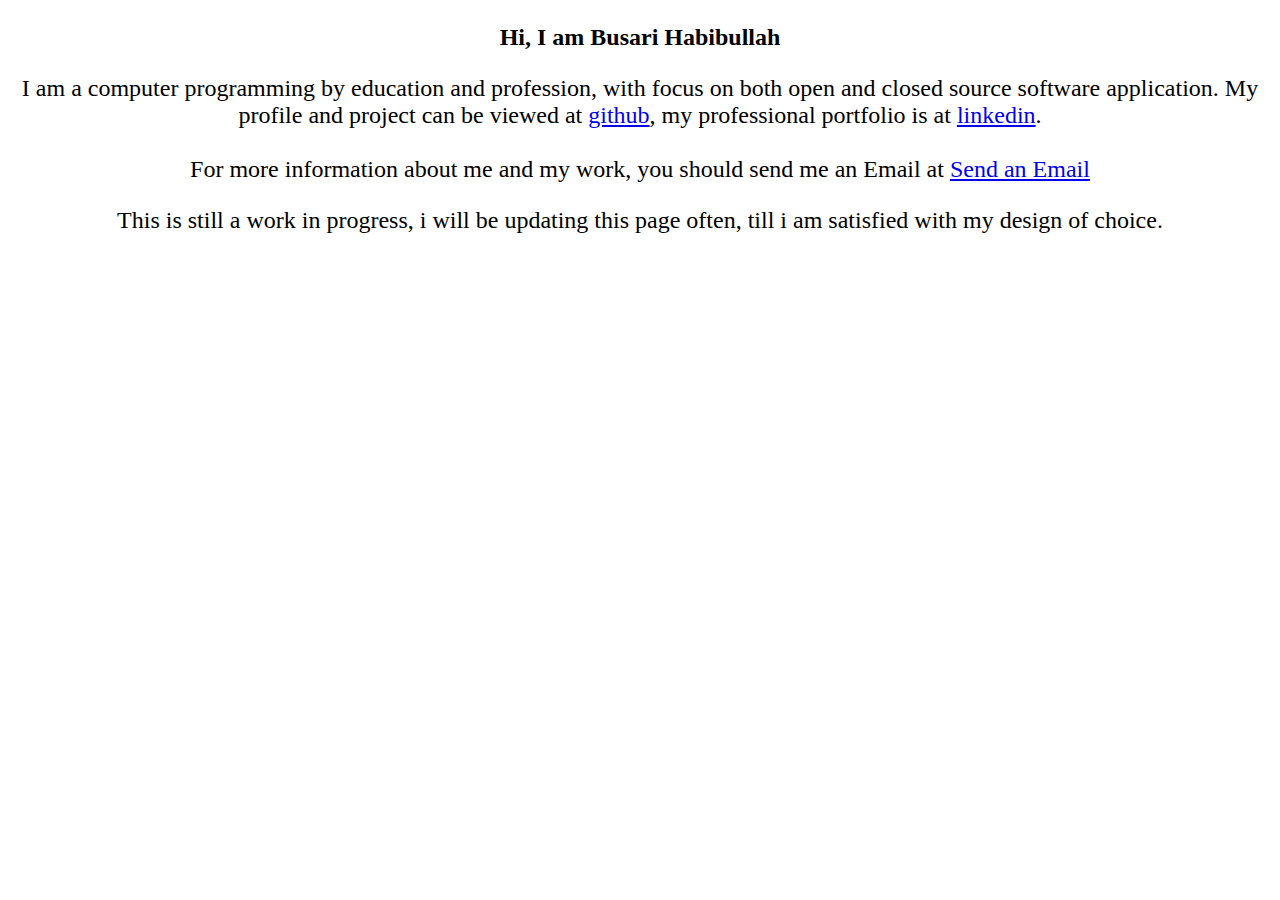
==== index.html @ b1f6c852 "Update index.html" ====
<!DOCTYPE HTML>
<html lang="en">
<head>
    <meta charset="UTF-8">
    <meta name="description" content="Hi I am Busari Habibullaah">
    <meta name="keywords" content="Busari, Habibullaah, Python, Php, Javascript, Linux, Bsd">
    <meta name="author" content="Busari Habibullaah">
    <meta name="viewport" content="width=device-width, initial-scale=1.0">
    <link rel="shortcut icon" type="image/png" href="./favicon.png"/>
    <title>Busari Habibullaah - Bahat159</title> 
  </head>
    <body style="font-size:1.5em; text-align:center">
	    <p><span><b>Hi, I am Busari Habibullah</b></span></p>
	<p>
		<span>
			I am a computer programming by education and profession, with focus on both open and closed source software application. My profile and project can be viewed at 
			<a target="_blank" href="https://github.com/bahat159">github</a>, my professional portfolio is at 
			<a target="_blank" href="https://www.linkedin.com/in/habib-busari-191ba8155/">linkedin</a>.
			<br /><br />
			<span>For more information about me and my work, you should send me an Email at <a href= "mailto:Busarihabib159@gmail.com">Send an Email</a></span>
		</span><br />
	    <p>This is still a work in progress, i will be updating this page often, till i am satisfied with my design of choice.</p>
	</p>
    </body>
</html>
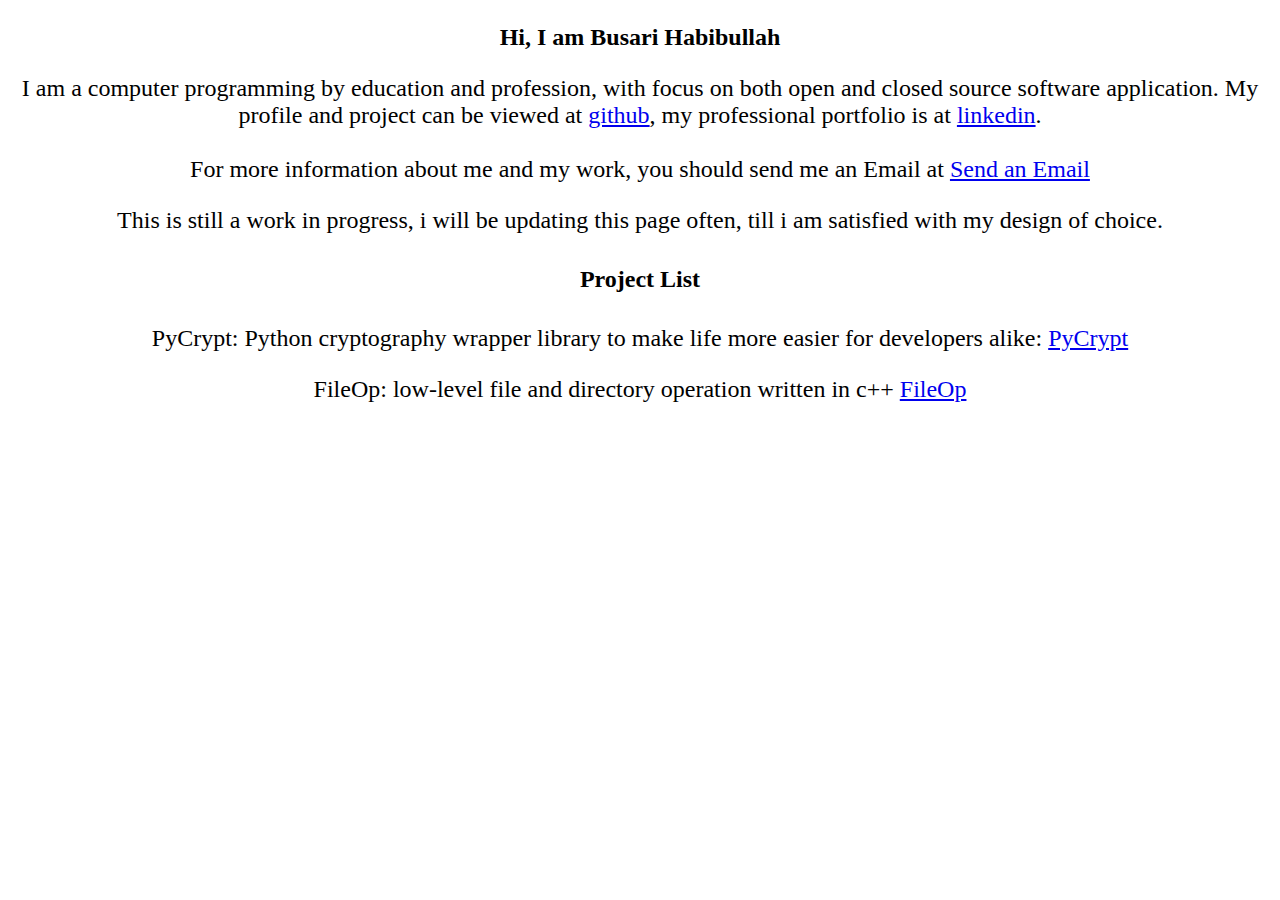
==== commit d5e888b4: "Update index.html" ====
--- a/index.html
+++ b/index.html
@@ -17,9 +17,13 @@
 			<a target="_blank" href="https://github.com/bahat159">github</a>, my professional portfolio is at 
 			<a target="_blank" href="https://www.linkedin.com/in/habib-busari-191ba8155/">linkedin</a>.
 			<br /><br />
-			<span>For more information about me and my work, you should send me an Email at <a href= "mailto:Busarihabib159@gmail.com">Send an Email</a></span>
+			<span>For more information about me and my work, you should send me an Email at <a href= "mailto:busarihabib159@gmail.com">Send an Email</a></span>
 		</span><br />
 	    <p>This is still a work in progress, i will be updating this page often, till i am satisfied with my design of choice.</p>
+	    <h4>Project List</h4>
+	    <p>PyCrypt: Python cryptography wrapper library to make life more easier for developers alike: 
+		     <a target="_blank" href="https://github.com/Bahat159/PyCrypt">PyCrypt </a></p>
+	    <p>FileOp: low-level file and directory operation written in c++ <a target="_blank" href="https://github.com/Bahat159/FileOp">FileOp</a>
 	</p>
     </body>
 </html>
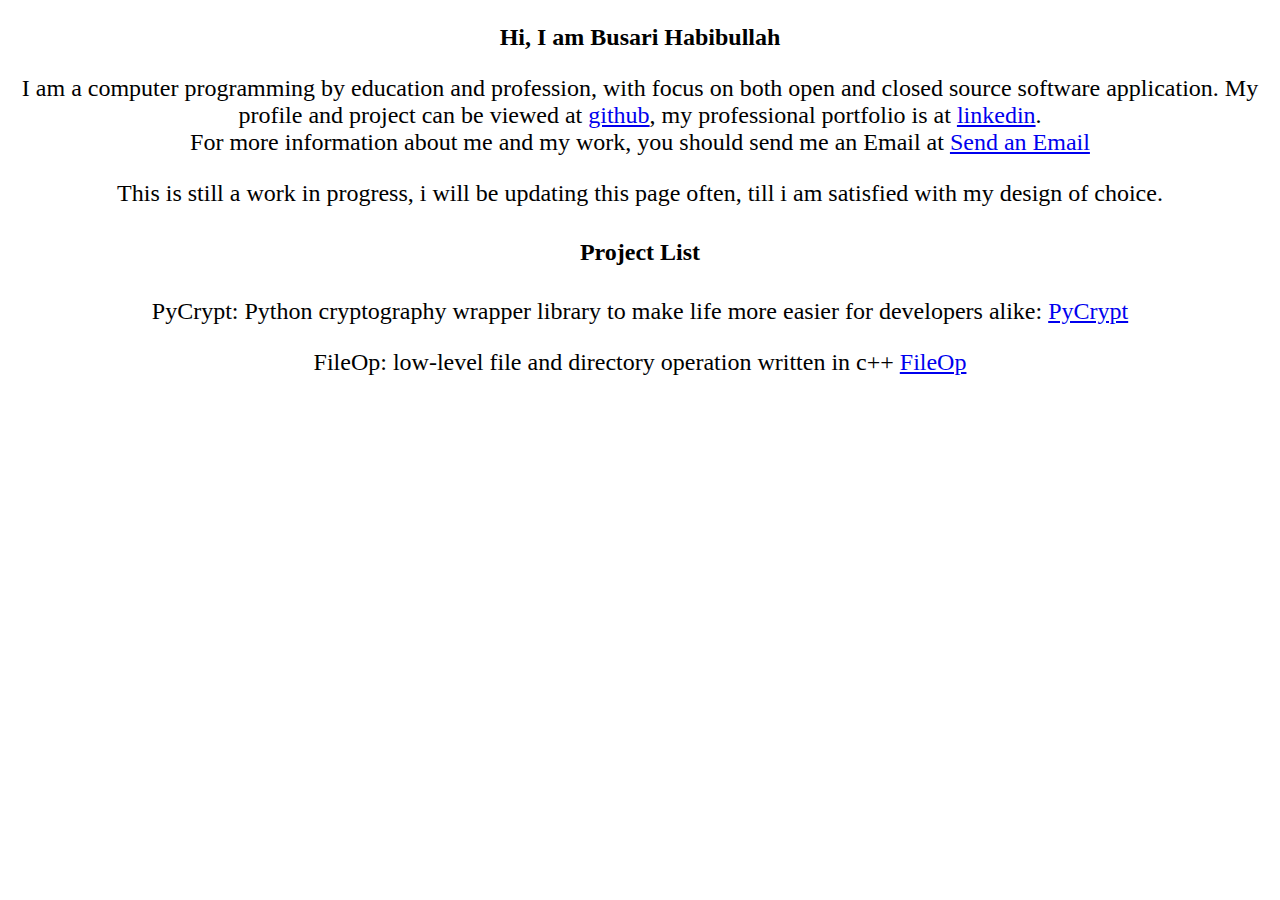
==== commit 665aee2b: "Update index.html" ====
--- a/index.html
+++ b/index.html
@@ -13,17 +13,17 @@
 	    <p><span><b>Hi, I am Busari Habibullah</b></span></p>
 	<p>
 		<span>
-			I am a computer programming by education and profession, with focus on both open and closed source software application. My profile and project can be viewed at 
-			<a target="_blank" href="https://github.com/bahat159">github</a>, my professional portfolio is at 
-			<a target="_blank" href="https://www.linkedin.com/in/habib-busari-191ba8155/">linkedin</a>.
-			<br /><br />
-			<span>For more information about me and my work, you should send me an Email at <a href= "mailto:busarihabib159@gmail.com">Send an Email</a></span>
-		</span><br />
+			I am a computer programming by education and profession, with focus on both open and closed source software application. 
+			My profile and project can be viewed at <a target="_blank" href="https://github.com/bahat159">github</a>, 
+			my professional portfolio is at <a target="_blank" href="https://www.linkedin.com/in/habib-busari-191ba8155/">linkedin</a>.
+		</span> <br/>
+		<span>For more information about me and my work, you should send me an Email at <a href= "mailto:busarihabib159@gmail.com">Send an Email</a></span>
+	 </p>
 	    <p>This is still a work in progress, i will be updating this page often, till i am satisfied with my design of choice.</p>
 	    <h4>Project List</h4>
-	    <p>PyCrypt: Python cryptography wrapper library to make life more easier for developers alike: 
-		     <a target="_blank" href="https://github.com/Bahat159/PyCrypt">PyCrypt </a></p>
-	    <p>FileOp: low-level file and directory operation written in c++ <a target="_blank" href="https://github.com/Bahat159/FileOp">FileOp</a>
-	</p>
+	    <p>PyCrypt: Python cryptography wrapper library to make life more easier for developers alike:
+		    <a target="_blank" href="https://github.com/Bahat159/PyCrypt">PyCrypt </a>
+	    </p>
+	    <p>FileOp: low-level file and directory operation written in c++ <a target="_blank" href="https://github.com/Bahat159/FileOp">FileOp</a></p>
     </body>
 </html>
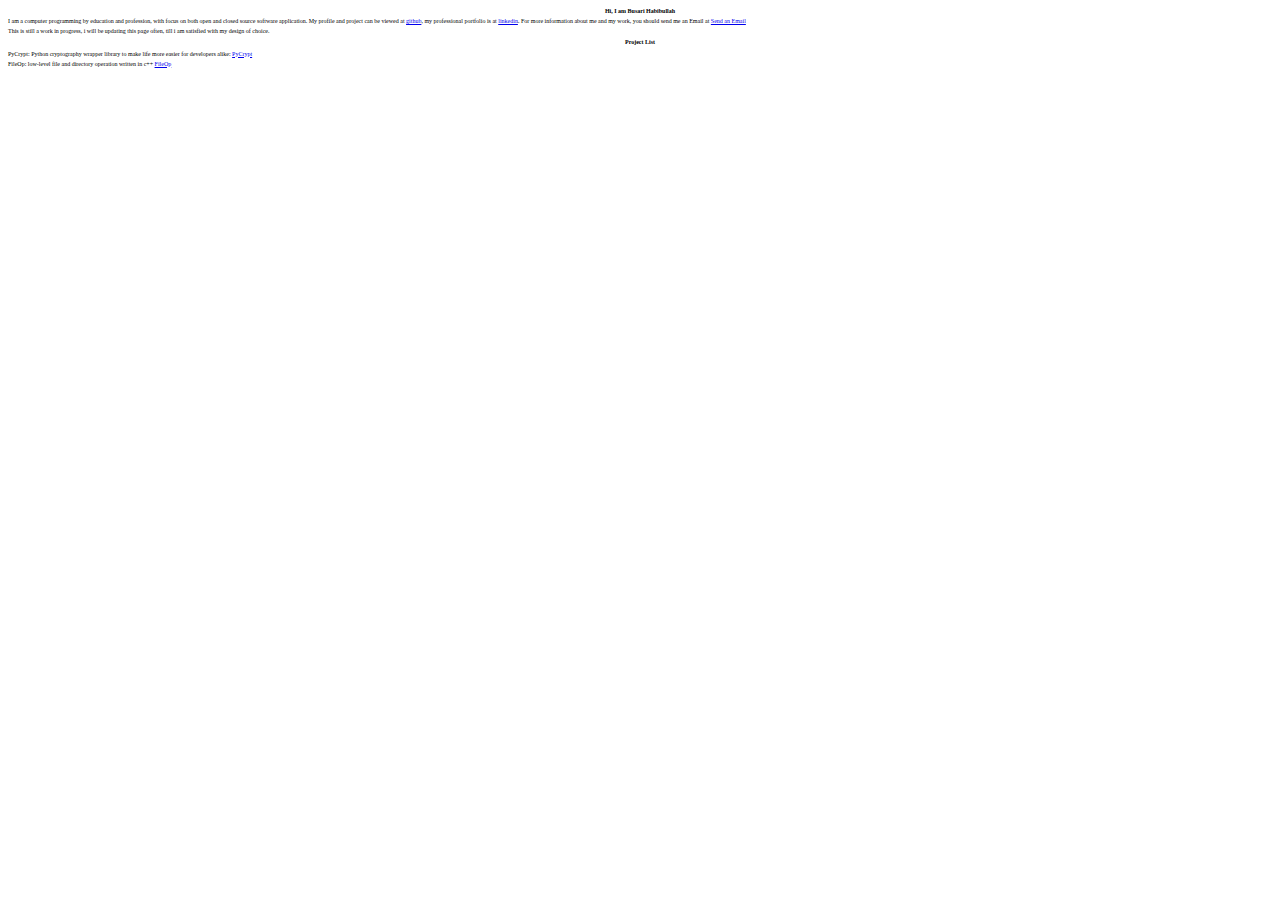
==== commit 1e9fa604: "Update index.html" ====
--- a/index.html
+++ b/index.html
@@ -9,18 +9,18 @@
     <link rel="shortcut icon" type="image/png" href="./favicon.png"/>
     <title>Busari Habibullaah - Bahat159</title> 
   </head>
-    <body style="font-size:1.5em; text-align:center">
-	    <p><span><b>Hi, I am Busari Habibullah</b></span></p>
+    <body style="font-size:0.25em;">
+	    <p style="text-align:center;"><span><b>Hi, I am Busari Habibullah</b></span></p>
 	<p>
 		<span>
 			I am a computer programming by education and profession, with focus on both open and closed source software application. 
 			My profile and project can be viewed at <a target="_blank" href="https://github.com/bahat159">github</a>, 
 			my professional portfolio is at <a target="_blank" href="https://www.linkedin.com/in/habib-busari-191ba8155/">linkedin</a>.
-		</span> <br/>
+		</span>
 		<span>For more information about me and my work, you should send me an Email at <a href= "mailto:busarihabib159@gmail.com">Send an Email</a></span>
 	 </p>
 	    <p>This is still a work in progress, i will be updating this page often, till i am satisfied with my design of choice.</p>
-	    <h4>Project List</h4>
+	    <h4 style="text-align:center;">Project List</h4>
 	    <p>PyCrypt: Python cryptography wrapper library to make life more easier for developers alike:
 		    <a target="_blank" href="https://github.com/Bahat159/PyCrypt">PyCrypt </a>
 	    </p>
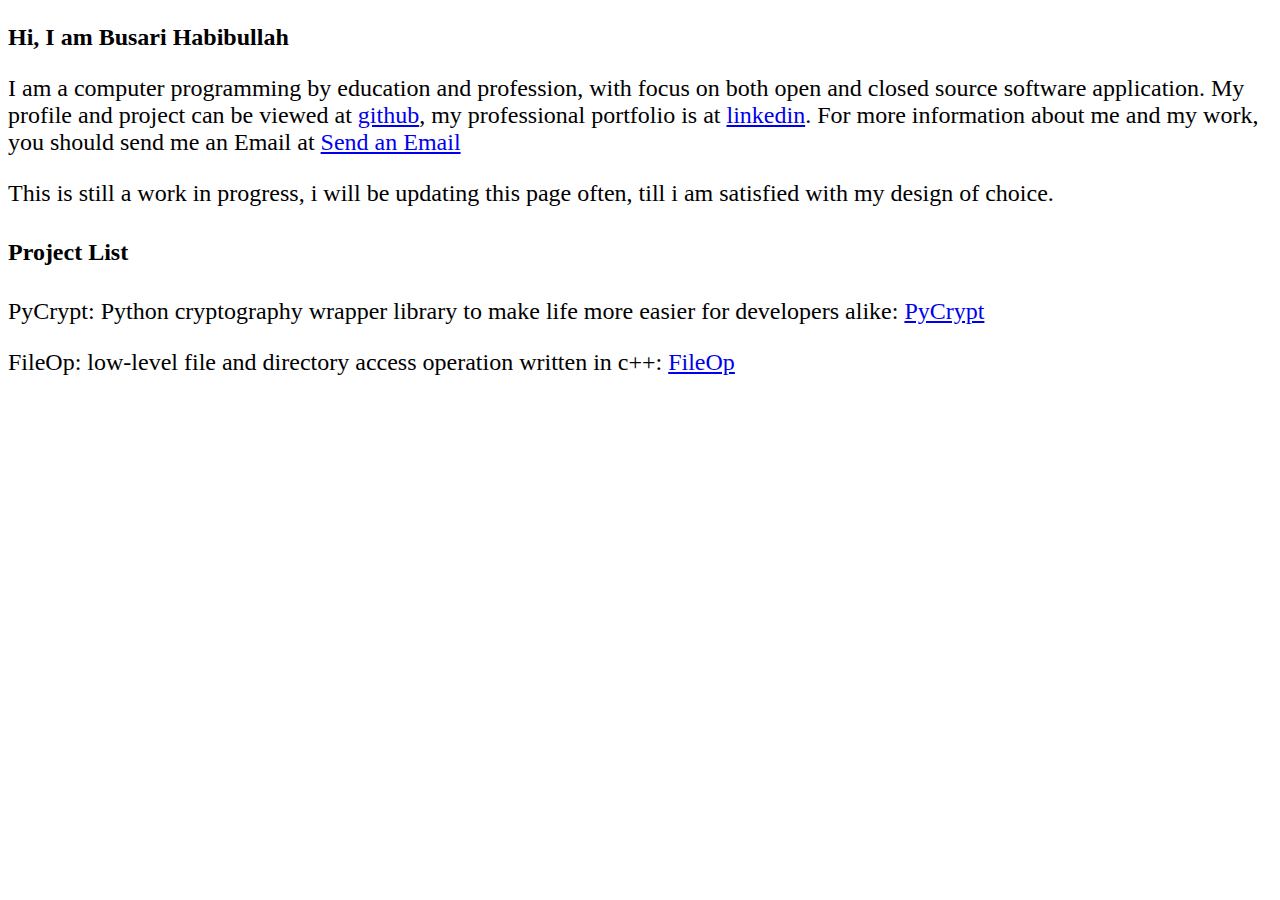
==== commit 63f237d0: "Update index.html" ====
--- a/index.html
+++ b/index.html
@@ -9,8 +9,8 @@
     <link rel="shortcut icon" type="image/png" href="./favicon.png"/>
     <title>Busari Habibullaah - Bahat159</title> 
   </head>
-    <body style="font-size:0.25em;">
-	    <p style="text-align:center;"><span><b>Hi, I am Busari Habibullah</b></span></p>
+    <body style="font-size:1.50em;">
+	    <p ><span><b>Hi, I am Busari Habibullah</b></span></p>
 	<p>
 		<span>
 			I am a computer programming by education and profession, with focus on both open and closed source software application. 
@@ -20,10 +20,10 @@
 		<span>For more information about me and my work, you should send me an Email at <a href= "mailto:busarihabib159@gmail.com">Send an Email</a></span>
 	 </p>
 	    <p>This is still a work in progress, i will be updating this page often, till i am satisfied with my design of choice.</p>
-	    <h4 style="text-align:center;">Project List</h4>
+	    <h4>Project List</h4>
 	    <p>PyCrypt: Python cryptography wrapper library to make life more easier for developers alike:
 		    <a target="_blank" href="https://github.com/Bahat159/PyCrypt">PyCrypt </a>
 	    </p>
-	    <p>FileOp: low-level file and directory operation written in c++ <a target="_blank" href="https://github.com/Bahat159/FileOp">FileOp</a></p>
+	    <p>FileOp: low-level file and directory access operation written in c++: <a target="_blank" href="https://github.com/Bahat159/FileOp">FileOp</a></p>
     </body>
 </html>
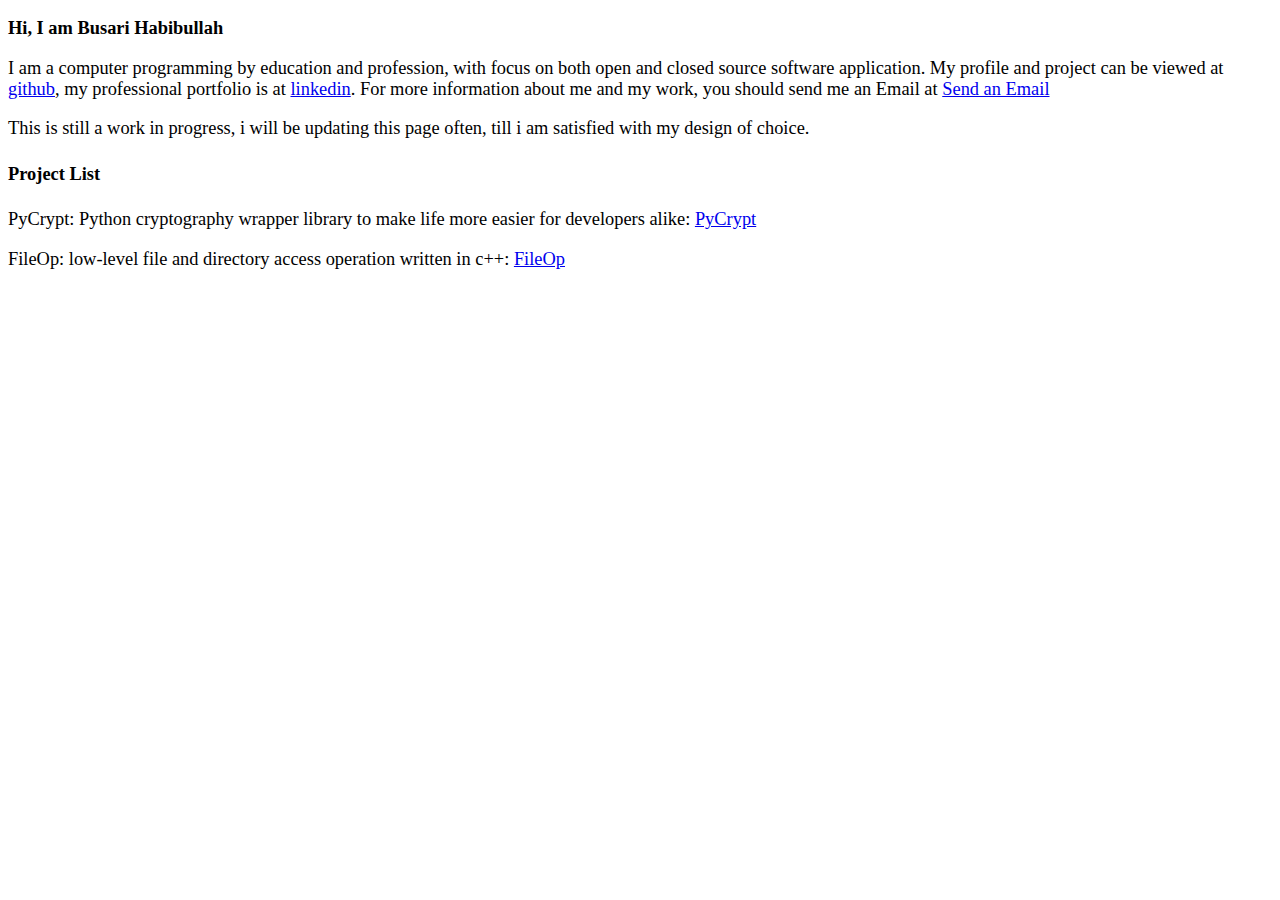
==== commit 94464317: "Update index.html" ====
--- a/index.html
+++ b/index.html
@@ -9,7 +9,7 @@
     <link rel="shortcut icon" type="image/png" href="./favicon.png"/>
     <title>Busari Habibullaah - Bahat159</title> 
   </head>
-    <body style="font-size:1.50em;">
+    <body style="font-size:1.15em;">
 	    <p ><span><b>Hi, I am Busari Habibullah</b></span></p>
 	<p>
 		<span>
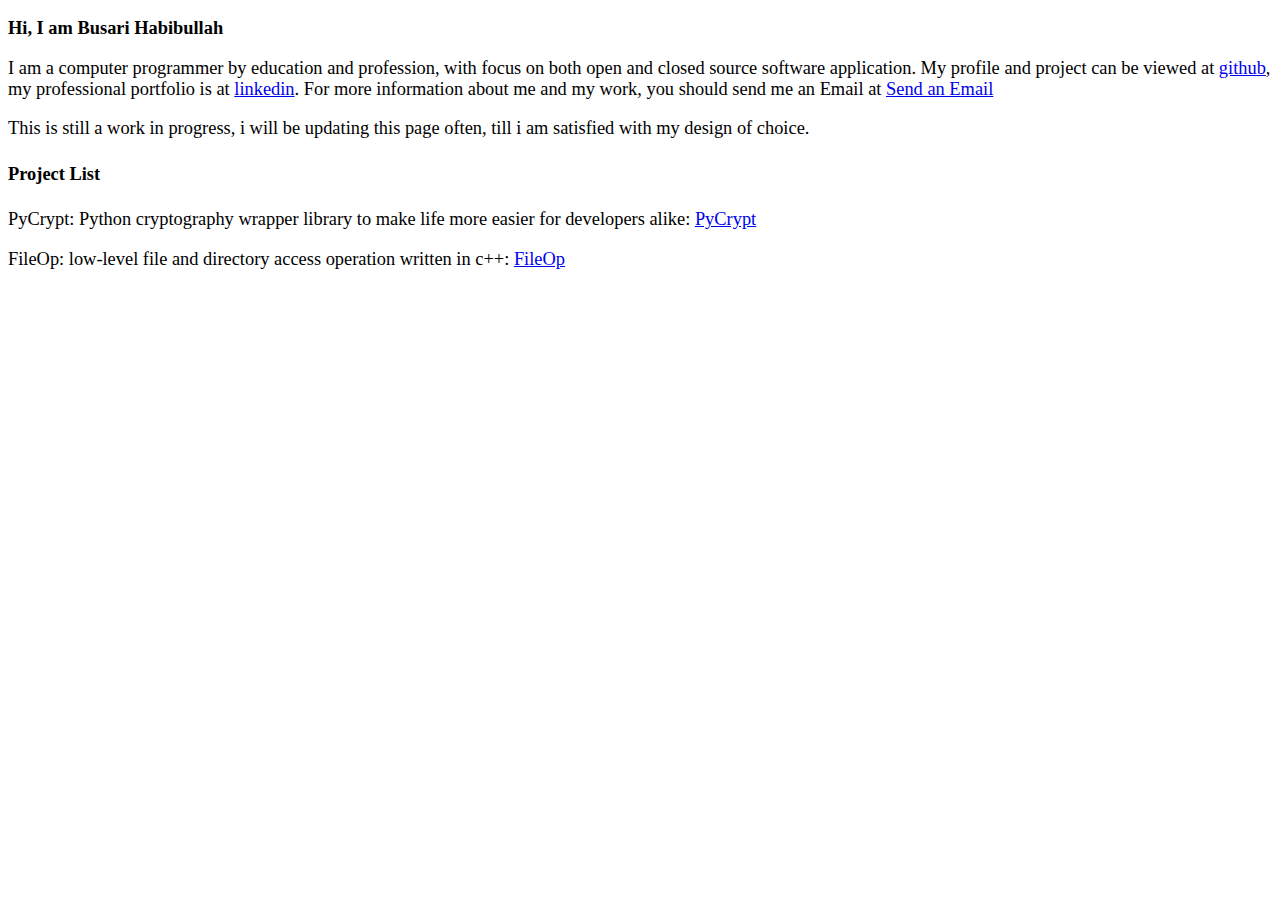
==== commit 9a477126: "Update index.html" ====
--- a/index.html
+++ b/index.html
@@ -13,7 +13,7 @@
 	    <p ><span><b>Hi, I am Busari Habibullah</b></span></p>
 	<p>
 		<span>
-			I am a computer programming by education and profession, with focus on both open and closed source software application. 
+			I am a computer programmer by education and profession, with focus on both open and closed source software application. 
 			My profile and project can be viewed at <a target="_blank" href="https://github.com/bahat159">github</a>, 
 			my professional portfolio is at <a target="_blank" href="https://www.linkedin.com/in/habib-busari-191ba8155/">linkedin</a>.
 		</span>
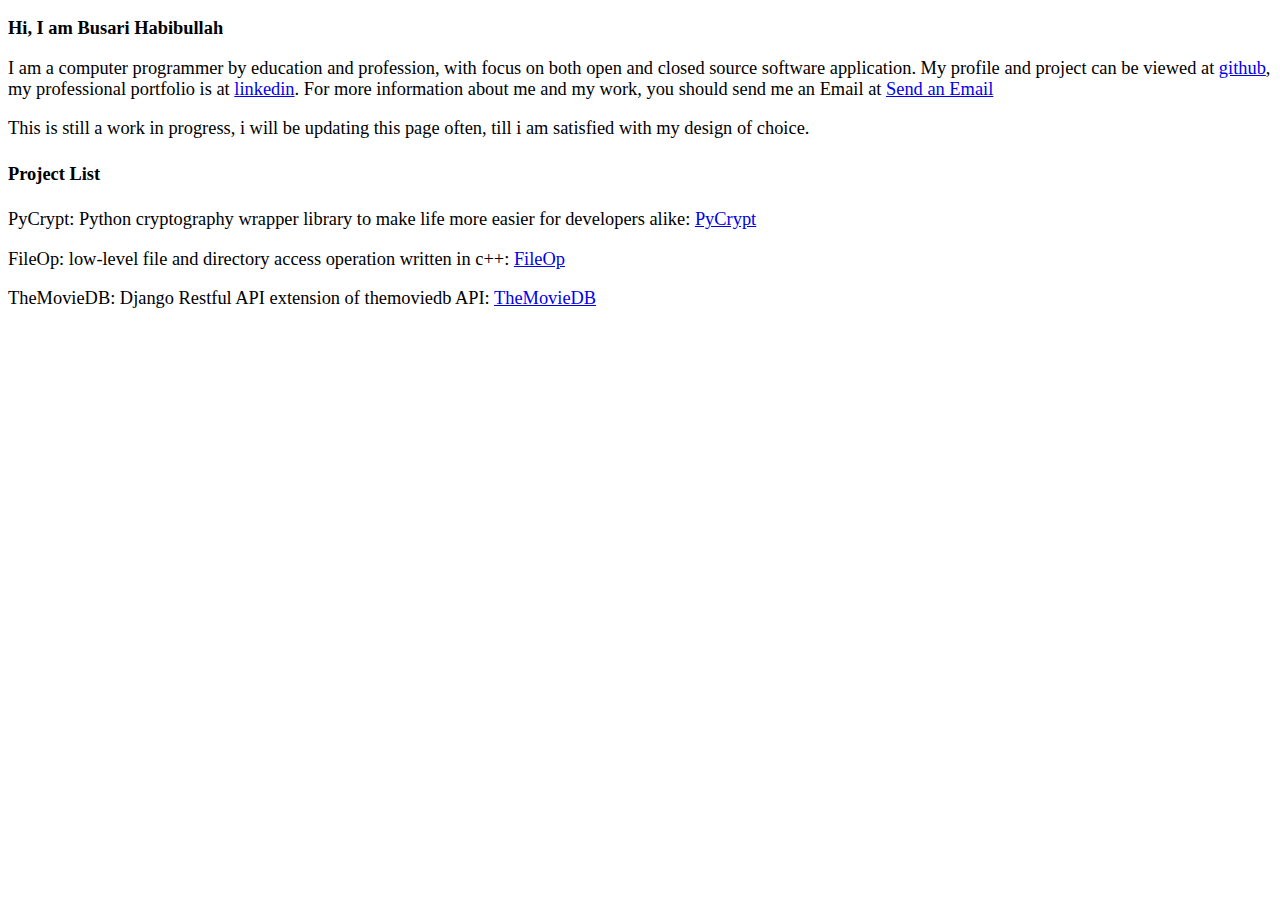
==== commit f7540f7b: "Update index.html" ====
--- a/index.html
+++ b/index.html
@@ -25,5 +25,8 @@
 		    <a target="_blank" href="https://github.com/Bahat159/PyCrypt">PyCrypt </a>
 	    </p>
 	    <p>FileOp: low-level file and directory access operation written in c++: <a target="_blank" href="https://github.com/Bahat159/FileOp">FileOp</a></p>
+	    <p>TheMovieDB: Django Restful API extension of themoviedb API:
+		    <a target="_blank" href="https://github.com/Bahat159/TheMovieDB">TheMovieDB </a>
+	    </p>
     </body>
 </html>
